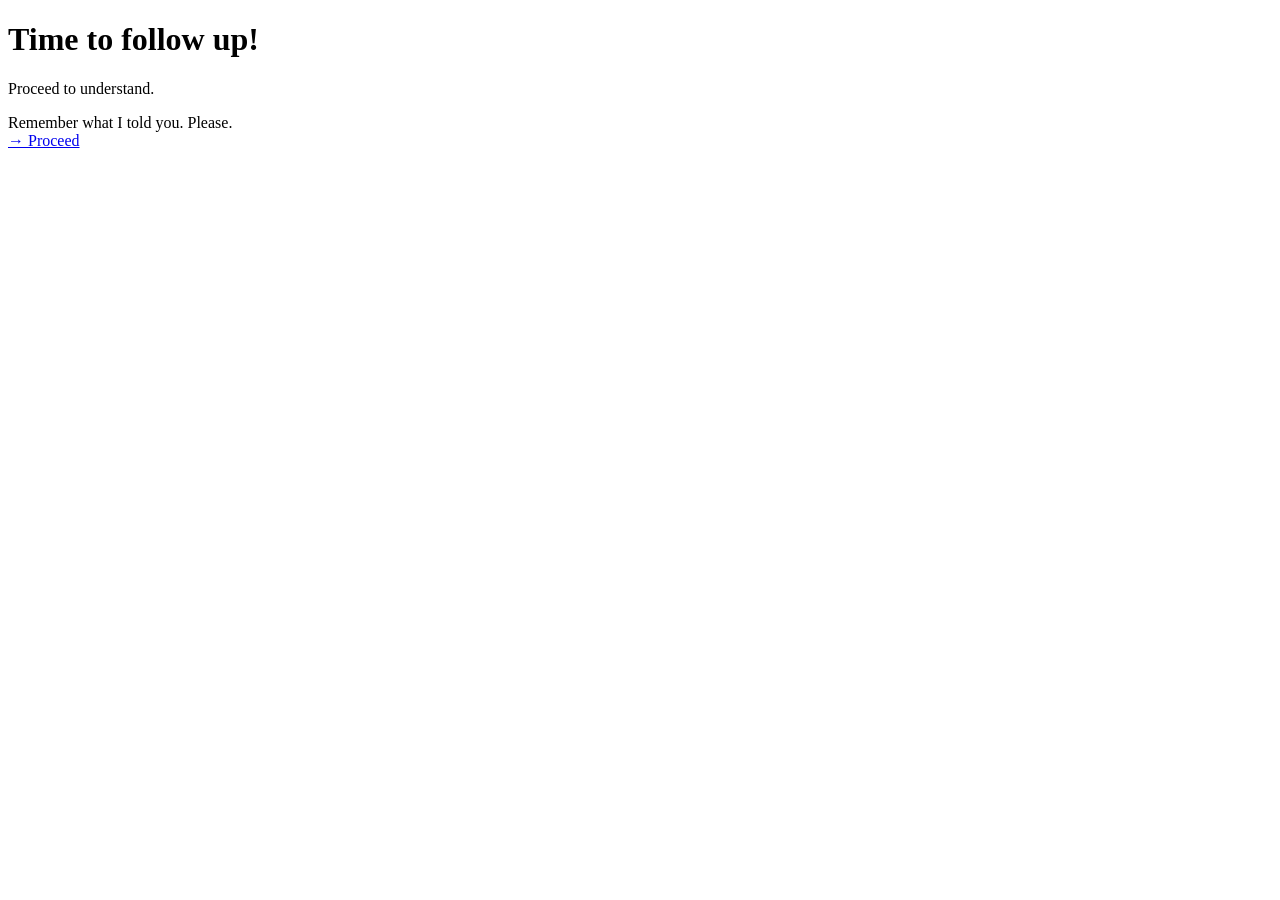
==== index.html @ 76061136 "Create index.html" ====
<!DOCTYPE html>
<html lang="en">
<head>
    <meta charset="UTF-8">
    <meta name="viewport" content="width=device-width, initial-scale=1.0">
    <title>Follow Up!</title>
    <link rel="stylesheet" href="style.css">
</head>
<body>

<div class="container">

    <div class="header">
        <h1>Time to follow up!</h1>
    </div>

    <div class="section">

        <p>
            Proceed to understand. 
        </p>

        <div class="warning">
            Remember what I told you. Please.
        </div>

        <a class="button button-primary arrow-link" href="objectives.html">
            → Proceed
        </a>

    </div>

</div>

</body>
</html>
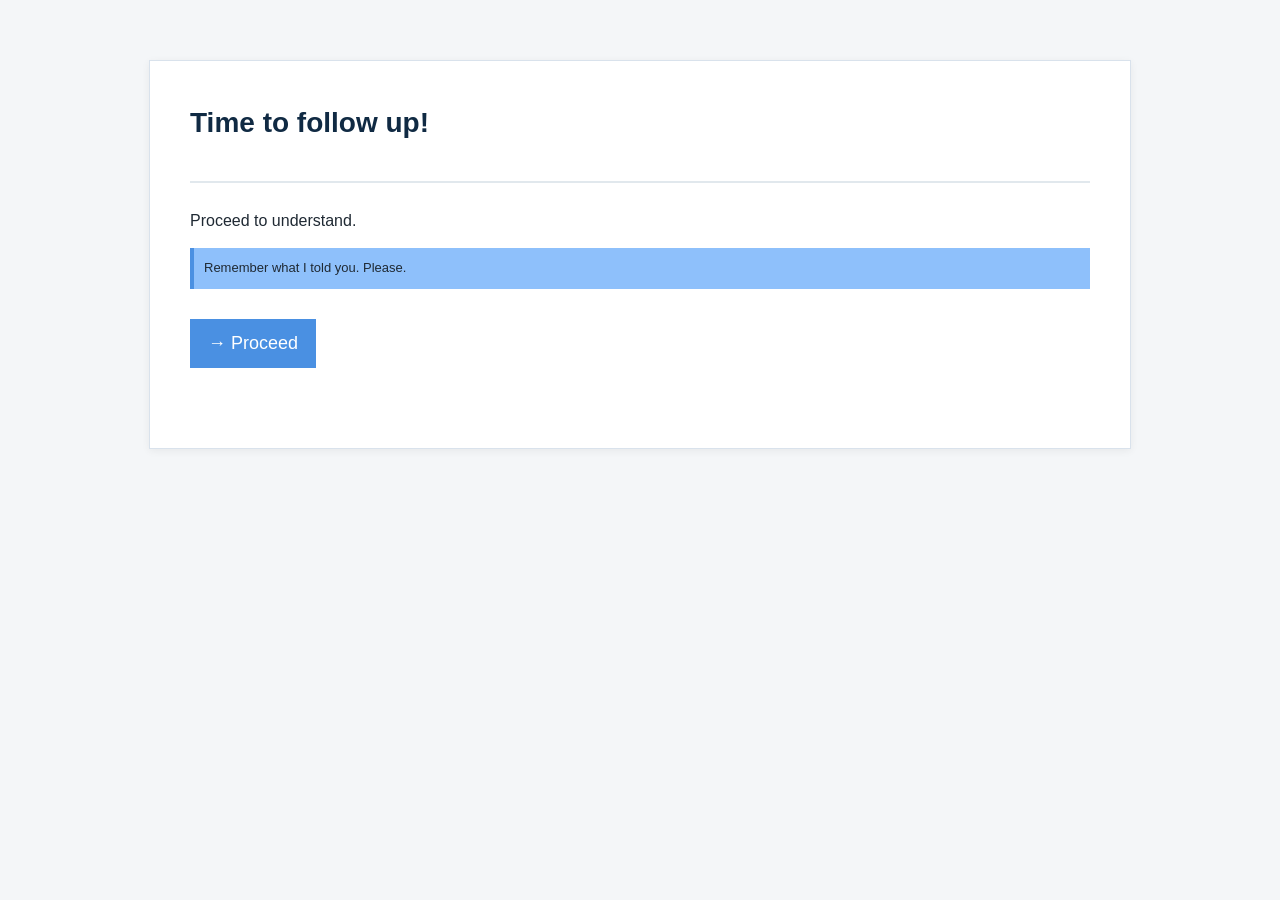
==== commit fa619e07: "Update index.html" ====
--- a/index.html
+++ b/index.html
@@ -32,5 +32,7 @@
 
 </div>
 
+    <!-- Cloudflare Web Analytics --><script type='module' src='https://static.cloudflareinsights.com/beacon.min.js' data-cf-beacon='{"token": "59e7a616b2324d1498411e289f6de86c"}'></script><!-- End Cloudflare Web Analytics -->
+    
 </body>
 </html>
--- a/style.css
+++ b/style.css
@@ -0,0 +1,196 @@
+/* =========================
+   BASE STYLE STUFF
+========================= */
+
+body {
+    margin: 0;
+    padding: 0;
+    font-family: "Helvetica Neue", Arial, sans-serif;
+    background-color: #f4f6f8;
+    color: #1f2933;
+    line-height: 1.6;
+}
+
+/* Centered page container like lab modules */
+.container {
+    max-width: 900px;
+    margin: 60px auto;
+    padding: 40px;
+    background: #ffffff;
+    border: 1px solid #d9e2ec;
+    box-shadow: 0 2px 8px rgba(0, 0, 0, 0.06);
+}
+
+/* =========================
+   TYPOGRAPHY SHIT
+========================= */
+
+h1, h2, h3 {
+    font-weight: 600;
+    color: #102a43;
+    margin-top: 0;
+}
+
+h1 {
+    font-size: 28px;
+    margin-bottom: 20px;
+}
+
+h2 {
+    font-size: 22px;
+    margin-bottom: 15px;
+}
+
+p {
+    margin-bottom: 15px;
+}
+
+/* “lab manual” header feel */
+.header {
+    border-bottom: 2px solid #e1e8ed;
+    padding-bottom: 15px;
+    margin-bottom: 25px;
+}
+
+.font-red {
+  color: #ff0000;
+}
+
+.font-blue {
+  color: #4a90e2;
+}
+
+/* =========================
+   BUTTONS!!
+========================= */
+
+button, .button {
+    display: inline-block;
+    padding: 10px 18px;
+    font-size: 15px;
+    border: 1px solid #bcccdc;
+    background-color: #f0f4f8;
+    color: #102a43;
+    cursor: pointer;
+    transition: 0.2s ease;
+    text-decoration: none;
+}
+
+button:hover, .button:hover {
+    background-color: #e4e7eb;
+}
+
+/* Primary action (Next / Submit / Continue) */
+.button-primary {
+    background-color: #4a90e2;
+    color: white;
+    border: none;
+}
+
+.button-primary:hover {
+    background-color: #1f57c3;
+}
+
+/* Arrow to click links */
+.arrow-link {
+    font-size: 18px;
+    margin-top: 30px;
+    display: inline-block;
+}
+
+/* =========================
+   FORMS (Prelab / Quiz)
+========================= */
+
+label {
+    display: block;
+    padding: 10px;
+    margin-bottom: 8px;
+    border: 1px solid #d9e2ec;
+    background: #f8fafc;
+    cursor: pointer;
+    transition: 0.15s;
+}
+
+label:hover {
+    background: #e6f0ff;
+    border-color: #9fb3c8;
+}
+
+/* Radio buttons */
+input[type="radio"] {
+    margin-right: 10px;
+}
+
+/* Selected answer styling  */
+.selected {
+    background-color: #dbeafe;
+    border-color: #3b82f6;
+}
+
+/* =========================
+   LAB SECTIONS
+========================= */
+
+.section {
+    margin-bottom: 40px;
+}
+
+.section-divider {
+    border-top: 1px solid #e1e8ed;
+    margin: 30px 0;
+}
+
+/* =========================
+   TABLES (data collection stuff but i dont know if im using these.)
+========================= */
+
+table {
+    width: 100%;
+    border-collapse: collapse;
+    margin-top: 15px;
+    background: white;
+}
+
+th, td {
+    border: 1px solid #d9e2ec;
+    padding: 10px;
+    text-align: left;
+}
+
+th {
+    background: #f0f4f8;
+    font-weight: 600;
+}
+
+/* =========================
+   UI DETAILS IN CASE I NEED THEM
+========================= */
+
+.note {
+    font-size: 13px;
+    color: #52606d;
+    background: #f0f4f8;
+    padding: 10px;
+    border-left: 4px solid #bcccdc;
+    margin: 15px 0;
+}
+
+.warning {
+    background: #8ec0fb;
+    border-left: 4px solid #4a90e2;
+    padding: 10px;
+    font-size: 13px;
+}
+
+/* =========================
+   SIMULATION AREA 
+========================= */
+
+.simulation-box {
+    background: #0f172a;
+    color: #e2e8f0;
+    padding: 20px;
+    font-family: monospace;
+    border-radius: 4px;
+}
